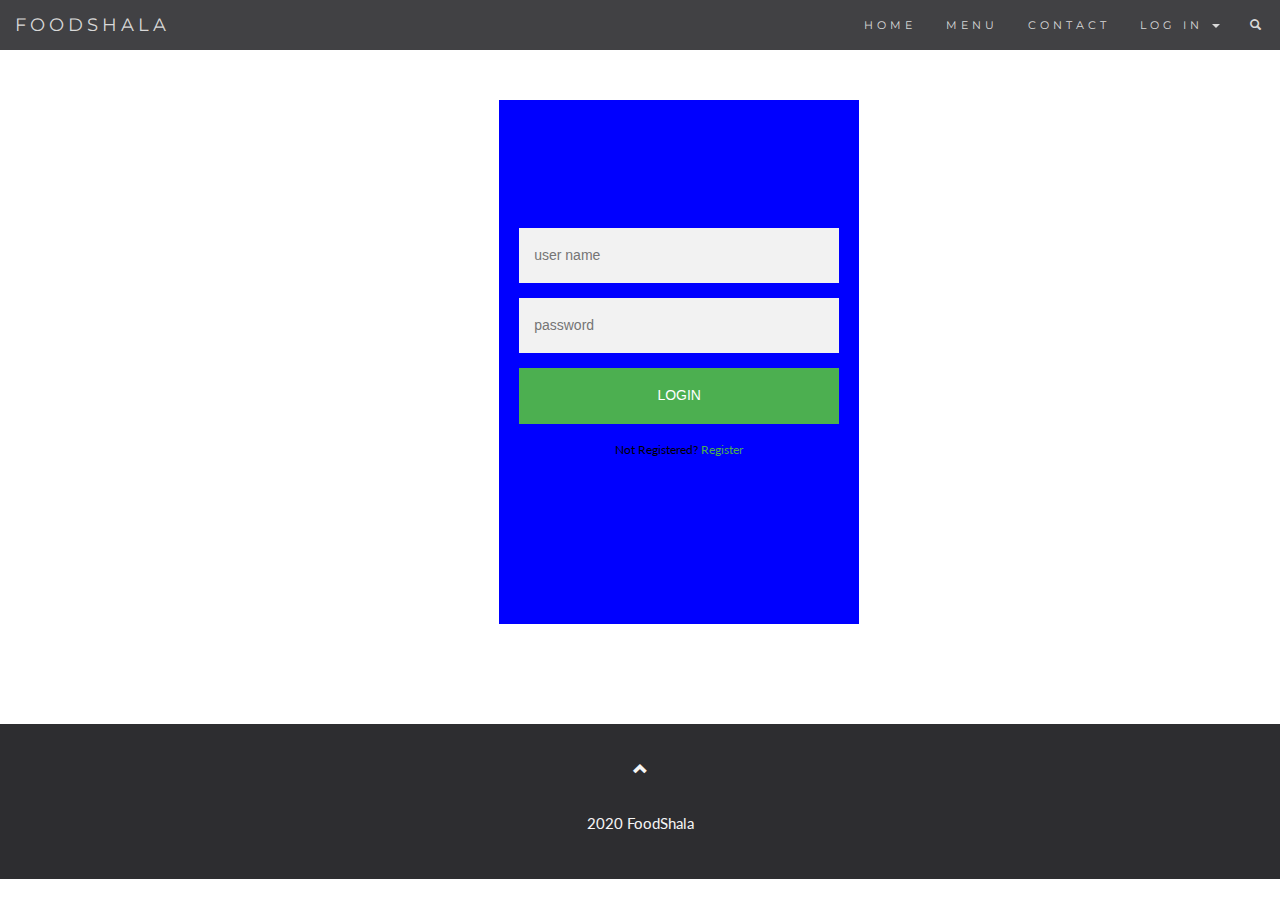
==== login-admin.html @ a4f09382 "My first commit" ====
<!DOCTYPE html>
<html lang="en">
<head>
  <title>FoodShala</title>
  <meta charset="utf-8">
  <meta name="viewport" content="width=device-width, initial-scale=1">
  <link rel="stylesheet" href="https://maxcdn.bootstrapcdn.com/bootstrap/3.4.1/css/bootstrap.min.css">
  <link href="https://fonts.googleapis.com/css?family=Lato" rel="stylesheet" type="text/css">
  <link href="https://fonts.googleapis.com/css?family=Montserrat" rel="stylesheet" type="text/css">
  <link href="css/style.css" rel="stylesheet" type="text/css">
  <script src="https://ajax.googleapis.com/ajax/libs/jquery/3.5.1/jquery.min.js"></script>
  <script src="https://maxcdn.bootstrapcdn.com/bootstrap/3.4.1/js/bootstrap.min.js"></script>


<style>
    
    .login-page{
        background-color: blue;
        width: 360px;
        padding: 10% 20px 5%;
        margin: 100px 0 100px 39%;
    }
    .form{
        position: relative;
        z-index: 1;
        max-width: 360px;
        margin: 0 auto 100px;
        text-align: center;
    }
    .form input{
        font-family: sans-serif;
        outline: 1;
        background: #f2f2f2;
        width: 100%;
        border: 0;
        margin: 0 0 15px;
        padding: 15px;
        box-sizing: border-box;
        font-size: 14px;
    }
    .form button{
        font-family: "Roboto", sans-serif;
        text-transform: uppercase;
        outline: 0;
        background: #4CAF50;
        width: 100%;
        border: 0;
        padding: 15px;
        color: #FFFFFF;
        font-size: 14px;
        cursor: pointer;
    }

.form .message{
    margin: 15px 0 0;
    color: black;
    font-size: 12px;
}
.form .message a{
    color: #4CAF50;
    text-decoration: none;
}
.form .register-form{
    display: none;
}
  
</style>
</head>

<body id="myPage" data-spy="scroll" data-target=".navbar" data-offset="50">

<nav class="navbar navbar-default navbar-fixed-top">
  <div class="container-fluid">
    <div class="navbar-header">
      <button type="button" class="navbar-toggle" data-toggle="collapse" data-target="#myNavbar">
        <span class="icon-bar"></span>
        <span class="icon-bar"></span>
        <span class="icon-bar"></span>                        
      </button>
      <a class="navbar-brand" href="#myPage">FOODSHALA</a>
    </div>
    <div class="collapse navbar-collapse" id="myNavbar">
      <ul class="nav navbar-nav navbar-right">
        <li><a href="index.html">HOME</a></li>
        <li><a href="menu.html">MENU</a></li>
        <li><a href="#">CONTACT</a></li>
        <li class="dropdown">
          <a class="dropdown-toggle" data-toggle="dropdown" href="#">LOG IN
          <span class="caret"></span></a>
          <ul class="dropdown-menu">
            <li><a href="login-customer.html">Customer</a></li>
            <li><a href="login-admin.html">Restaurant</a></li>
          </ul>
        </li>
        <li><a href="#"><span class="glyphicon glyphicon-search"></span></a></li>
      </ul>
    </div>
  </div>
</nav>



<div class= "login-page">
    <div class="form">
        <form class="register-form">
       
            <input name="username" class="form-control" placeholder="Full name" type="text" required>
          
            <input name="email" class="form-control" placeholder="Email address" type="email" required>
          
            <input name="phone" class="form-control" placeholder="Phone number" type="number" required>
          
            <input class="form-control" placeholder="Create Password" type="password" name="password" value="" required>
          
            <input class="form-control" placeholder="Repeat password" type="password" name="cpassword" required>
          
            <button type="submit" name="submit"> Register </button>
            <p class="message">Already Registered? <a href="#">Log In</a> </p> 
        </form>

        <form class="login-form"> 
            <input typ="text" placeholder="user name"/>
            <input type="password" placeholder="password"/>
            <button>login</button>
            <p class="message">Not Registered? <a href="#">Register</a></p>
        </form>
    </div>
</div> 
<script src='https://code.jquery.com/jquery-3.5.1.min.js'></script>

<script>
$('.message a').click(function(){
 $('form').animate({height: "toggle", opacity: "toggle"}, "slow");
});
</script>



<!-- Footer -->
<footer class="text-center">
    <a class="up-arrow" href="#myPage" data-toggle="tooltip" title="TO TOP">
      <span class="glyphicon glyphicon-chevron-up"></span>
    </a><br><br>
    <p> 2020 FoodShala</p> 
  </footer>
---- css/style.css ----
body {
    font: 400 15px/1.8 Lato, sans-serif;
    color: #777;
  }
  h3, h4 {
    margin: 10px 0 30px 0;
    letter-spacing: 10px;      
    font-size: 20px;
    color: #111;
  }
  .container {
    padding: 80px 120px;
  }
  .person {
    border: 10px solid transparent;
    margin-bottom: 25px;
    width: 80%;
    height: 80%;
    opacity: 0.7;
  }
  .person:hover {
    border-color: #f1f1f1;
  }
  .carousel-inner img {
    width: 100%; /* Set width to 100% */
    margin: auto;
  }
  .carousel-caption h3 {
    color: #fff !important;
  }
  @media (max-width: 600px) {
    .carousel-caption {
      display: none; /* Hide the carousel text when the screen is less than 600 pixels wide */
    }
  }
  .bg-1 {
    background: #2d2d30;
    color: #bdbdbd;
  }
  .bg-1 h3 {color: #fff;}
  .bg-1 p {font-style: italic;}
  .list-group-item:first-child {
    border-top-right-radius: 0;
    border-top-left-radius: 0;
  }
  .list-group-item:last-child {
    border-bottom-right-radius: 0;
    border-bottom-left-radius: 0;
  }
  .thumbnail {
    padding: 0 0 15px 0;
    border: none;
    border-radius: 0;
  }
  .thumbnail p {
    margin-top: 15px;
    color: #555;
  }
  .btn {
    padding: 10px 20px;
    background-color: #333;
    color: #f1f1f1;
    border-radius: 0;
    transition: .2s;
  }
  .btn:hover, .btn:focus {
    border: 1px solid #333;
    background-color: #fff;
    color: #000;
  }
  .modal-header, h4, .close {
    background-color: #333;
    color: #fff !important;
    text-align: center;
    font-size: 30px;
  }
  .modal-header, .modal-body {
    padding: 40px 50px;
  }
  .nav-tabs li a {
    color: #777;
  }
  #googleMap {
    width: 100%;
    height: 400px;
    -webkit-filter: grayscale(100%);
    filter: grayscale(100%);
  }  
  .navbar {
    font-family: Montserrat, sans-serif;
    margin-bottom: 0;
    background-color: #2d2d30;
    border: 0;
    font-size: 11px !important;
    letter-spacing: 4px;
    opacity: 0.9;
  }
  .navbar li a, .navbar .navbar-brand { 
    color: #d5d5d5 !important;
  }
  .navbar-nav li a:hover {
    color: #fff !important;
  }
  .navbar-nav li.active a {
    color: #fff !important;
    background-color: #29292c !important;
  }
  .navbar-default .navbar-toggle {
    border-color: transparent;
  }
  .open .dropdown-toggle {
    color: #fff;
    background-color: #555 !important;
  }
  .dropdown-menu li a {
    color: #000 !important;
  }
  .dropdown-menu li a:hover {
    background-color: red !important;
  }
  footer {
    background-color: #2d2d30;
    color: #f5f5f5;
    padding: 32px;
  }
  footer a {
    color: #f5f5f5;
  }
  footer a:hover {
    color: #777;
    text-decoration: none;
  }  
  .form-control {
    border-radius: 0;
  }
  textarea {
    resize: none;
  }
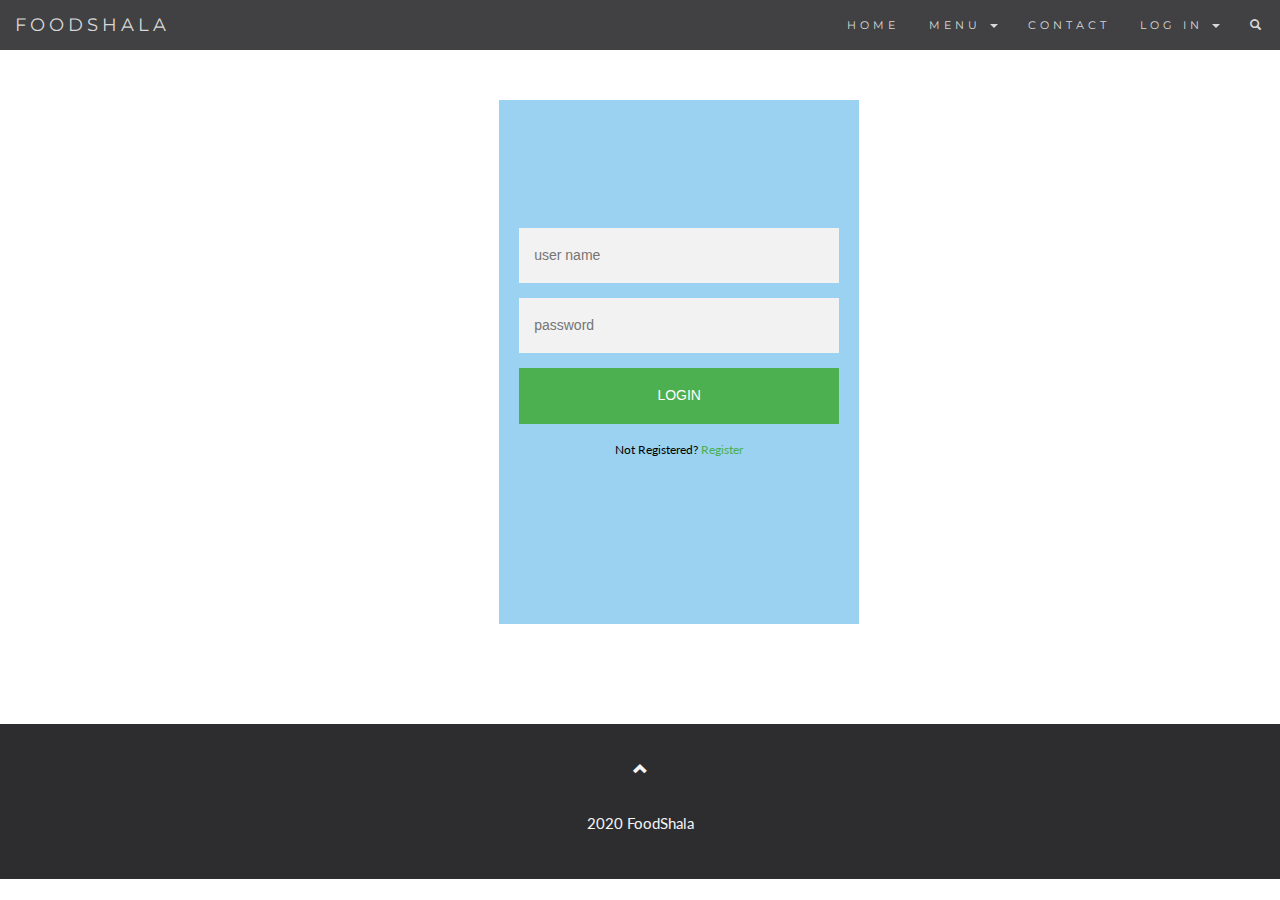
==== commit cfe0fa55: "Add files via upload" ====
--- a/login-admin.html
+++ b/login-admin.html
@@ -1,145 +1,151 @@
-<!DOCTYPE html>
-<html lang="en">
-<head>
-  <title>FoodShala</title>
-  <meta charset="utf-8">
-  <meta name="viewport" content="width=device-width, initial-scale=1">
-  <link rel="stylesheet" href="https://maxcdn.bootstrapcdn.com/bootstrap/3.4.1/css/bootstrap.min.css">
-  <link href="https://fonts.googleapis.com/css?family=Lato" rel="stylesheet" type="text/css">
-  <link href="https://fonts.googleapis.com/css?family=Montserrat" rel="stylesheet" type="text/css">
-  <link href="css/style.css" rel="stylesheet" type="text/css">
-  <script src="https://ajax.googleapis.com/ajax/libs/jquery/3.5.1/jquery.min.js"></script>
-  <script src="https://maxcdn.bootstrapcdn.com/bootstrap/3.4.1/js/bootstrap.min.js"></script>
-
-
-<style>
-    
-    .login-page{
-        background-color: blue;
-        width: 360px;
-        padding: 10% 20px 5%;
-        margin: 100px 0 100px 39%;
-    }
-    .form{
-        position: relative;
-        z-index: 1;
-        max-width: 360px;
-        margin: 0 auto 100px;
-        text-align: center;
-    }
-    .form input{
-        font-family: sans-serif;
-        outline: 1;
-        background: #f2f2f2;
-        width: 100%;
-        border: 0;
-        margin: 0 0 15px;
-        padding: 15px;
-        box-sizing: border-box;
-        font-size: 14px;
-    }
-    .form button{
-        font-family: "Roboto", sans-serif;
-        text-transform: uppercase;
-        outline: 0;
-        background: #4CAF50;
-        width: 100%;
-        border: 0;
-        padding: 15px;
-        color: #FFFFFF;
-        font-size: 14px;
-        cursor: pointer;
-    }
-
-.form .message{
-    margin: 15px 0 0;
-    color: black;
-    font-size: 12px;
-}
-.form .message a{
-    color: #4CAF50;
-    text-decoration: none;
-}
-.form .register-form{
-    display: none;
-}
-  
-</style>
-</head>
-
-<body id="myPage" data-spy="scroll" data-target=".navbar" data-offset="50">
-
-<nav class="navbar navbar-default navbar-fixed-top">
-  <div class="container-fluid">
-    <div class="navbar-header">
-      <button type="button" class="navbar-toggle" data-toggle="collapse" data-target="#myNavbar">
-        <span class="icon-bar"></span>
-        <span class="icon-bar"></span>
-        <span class="icon-bar"></span>                        
-      </button>
-      <a class="navbar-brand" href="#myPage">FOODSHALA</a>
-    </div>
-    <div class="collapse navbar-collapse" id="myNavbar">
-      <ul class="nav navbar-nav navbar-right">
-        <li><a href="index.html">HOME</a></li>
-        <li><a href="menu.html">MENU</a></li>
-        <li><a href="#">CONTACT</a></li>
-        <li class="dropdown">
-          <a class="dropdown-toggle" data-toggle="dropdown" href="#">LOG IN
-          <span class="caret"></span></a>
-          <ul class="dropdown-menu">
-            <li><a href="login-customer.html">Customer</a></li>
-            <li><a href="login-admin.html">Restaurant</a></li>
-          </ul>
-        </li>
-        <li><a href="#"><span class="glyphicon glyphicon-search"></span></a></li>
-      </ul>
-    </div>
-  </div>
-</nav>
-
-
-
-<div class= "login-page">
-    <div class="form">
-        <form class="register-form">
-       
-            <input name="username" class="form-control" placeholder="Full name" type="text" required>
-          
-            <input name="email" class="form-control" placeholder="Email address" type="email" required>
-          
-            <input name="phone" class="form-control" placeholder="Phone number" type="number" required>
-          
-            <input class="form-control" placeholder="Create Password" type="password" name="password" value="" required>
-          
-            <input class="form-control" placeholder="Repeat password" type="password" name="cpassword" required>
-          
-            <button type="submit" name="submit"> Register </button>
-            <p class="message">Already Registered? <a href="#">Log In</a> </p> 
-        </form>
-
-        <form class="login-form"> 
-            <input typ="text" placeholder="user name"/>
-            <input type="password" placeholder="password"/>
-            <button>login</button>
-            <p class="message">Not Registered? <a href="#">Register</a></p>
-        </form>
-    </div>
-</div> 
-<script src='https://code.jquery.com/jquery-3.5.1.min.js'></script>
-
-<script>
-$('.message a').click(function(){
- $('form').animate({height: "toggle", opacity: "toggle"}, "slow");
-});
-</script>
-
-
-
-<!-- Footer -->
-<footer class="text-center">
-    <a class="up-arrow" href="#myPage" data-toggle="tooltip" title="TO TOP">
-      <span class="glyphicon glyphicon-chevron-up"></span>
-    </a><br><br>
-    <p> 2020 FoodShala</p> 
+<!DOCTYPE html>
+<html lang="en">
+<head>
+  <title>FoodShala</title>
+  <meta charset="utf-8">
+  <meta name="viewport" content="width=device-width, initial-scale=1">
+  <link rel="stylesheet" href="https://maxcdn.bootstrapcdn.com/bootstrap/3.4.1/css/bootstrap.min.css">
+  <link href="https://fonts.googleapis.com/css?family=Lato" rel="stylesheet" type="text/css">
+  <link href="https://fonts.googleapis.com/css?family=Montserrat" rel="stylesheet" type="text/css">
+  <link href="css/style.css" rel="stylesheet" type="text/css">
+  <script src="https://ajax.googleapis.com/ajax/libs/jquery/3.5.1/jquery.min.js"></script>
+  <script src="https://maxcdn.bootstrapcdn.com/bootstrap/3.4.1/js/bootstrap.min.js"></script>
+
+
+<style>
+    
+    .login-page{
+        background-color: rgb(155, 210, 241);
+        width: 360px;
+        padding: 10% 20px 5%;
+        margin: 100px 0 100px 39%;
+    }
+    .form{
+        position: relative;
+        z-index: 1;
+        max-width: 360px;
+        margin: 0 auto 100px;
+        text-align: center;
+    }
+    .form input{
+        font-family: sans-serif;
+        outline: 1;
+        background: #f2f2f2;
+        width: 100%;
+        border: 0;
+        margin: 0 0 15px;
+        padding: 15px;
+        box-sizing: border-box;
+        font-size: 14px;
+    }
+    .form button{
+        font-family: "Roboto", sans-serif;
+        text-transform: uppercase;
+        outline: 0;
+        background: #4CAF50;
+        width: 100%;
+        border: 0;
+        padding: 15px;
+        color: #FFFFFF;
+        font-size: 14px;
+        cursor: pointer;
+    }
+
+.form .message{
+    margin: 15px 0 0;
+    color: black;
+    font-size: 12px;
+}
+.form .message a{
+    color: #4CAF50;
+    text-decoration: none;
+}
+.form .register-form{
+    display: none;
+}
+  
+</style>
+</head>
+
+<body id="myPage" data-spy="scroll" data-target=".navbar" data-offset="50">
+
+<nav class="navbar navbar-default navbar-fixed-top">
+  <div class="container-fluid">
+    <div class="navbar-header">
+      <button type="button" class="navbar-toggle" data-toggle="collapse" data-target="#myNavbar">
+        <span class="icon-bar"></span>
+        <span class="icon-bar"></span>
+        <span class="icon-bar"></span>                        
+      </button>
+      <a class="navbar-brand" href="#myPage">FOODSHALA</a>
+    </div>
+    <div class="collapse navbar-collapse" id="myNavbar">
+      <ul class="nav navbar-nav navbar-right">
+        <li><a href="index.html">HOME</a></li>
+        <li class="dropdown">
+          <a class="dropdown-toggle" data-toggle="dropdown" href="#">MENU
+          <span class="caret"></span></a>
+          <ul class="dropdown-menu">
+            <li><a href="vegmenu.html">VEG</a></li>
+            <li><a href="non-vegmenu.html">NON-VEG</a></li>
+          </ul>
+        <li><a href="#">CONTACT</a></li>
+        <li class="dropdown">
+          <a class="dropdown-toggle" data-toggle="dropdown" href="#">LOG IN
+          <span class="caret"></span></a>
+          <ul class="dropdown-menu">
+            <li><a href="login-customer.html">Customer</a></li>
+            <li><a href="login-admin.html">Restaurant</a></li>
+          </ul>
+        </li>
+        <li><a href="#"><span class="glyphicon glyphicon-search"></span></a></li>
+      </ul>
+    </div>
+  </div>
+</nav>
+
+
+
+<div class= "login-page">
+    <div class="form">
+        <form class="register-form">
+       
+            <input name="username" class="form-control" placeholder="Full name" type="text" required>
+          
+            <input name="email" class="form-control" placeholder="Email address" type="email" required>
+          
+            <input name="phone" class="form-control" placeholder="Phone number" type="number" required>
+          
+            <input class="form-control" placeholder="Create Password" type="password" name="password" value="" required>
+          
+            <input class="form-control" placeholder="Repeat password" type="password" name="cpassword" required>
+          
+            <button type="submit" name="submit"> Register </button>
+            <p class="message">Already Registered? <a href="#">Log In</a> </p> 
+        </form>
+
+        <form class="login-form"> 
+            <input typ="text" placeholder="user name"/>
+            <input type="password" placeholder="password"/>
+            <button>login</button>
+            <p class="message">Not Registered? <a href="#">Register</a></p>
+        </form>
+    </div>
+</div> 
+<script src='https://code.jquery.com/jquery-3.5.1.min.js'></script>
+
+<script>
+$('.message a').click(function(){
+ $('form').animate({height: "toggle", opacity: "toggle"}, "slow");
+});
+</script>
+
+
+
+<!-- Footer -->
+<footer class="text-center">
+    <a class="up-arrow" href="#myPage" data-toggle="tooltip" title="TO TOP">
+      <span class="glyphicon glyphicon-chevron-up"></span>
+    </a><br><br>
+    <p> 2020 FoodShala</p> 
   </footer>